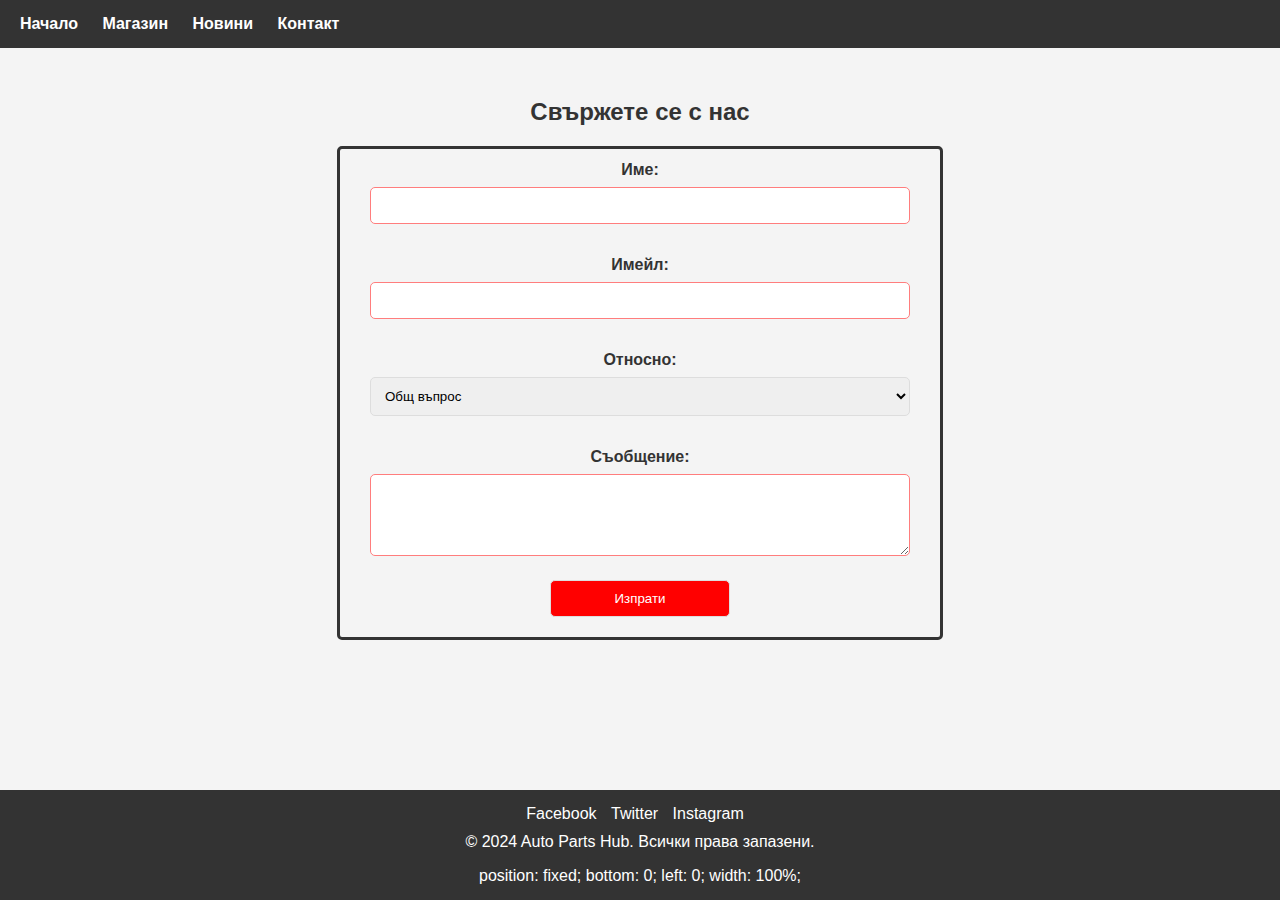
==== contact.html @ 9be319b0 "Add files via upload" ====
<!DOCTYPE html>
<html lang="bg">

<head>
    <meta charset="UTF-8">
    <meta name="viewport" content="width=device-width, initial-scale=1.0">
    <meta name="description" content="Вашият източник за авточасти">
    <meta name="keywords" content="авточасти, аксесоари за автомобили, автомобилни компоненти">
    <meta name="author" content="Вашето Име">

    <title>Auto Parts Hub - Контакт</title>

    <link rel="stylesheet" href="style.css">
    <style>
        nav ul li:first-child {
            margin-left: 20px; 
        }
    </style>
</head>

<body>

    <header>
        <nav>
            <ul>
                <li><a href="index.html">Начало</a></li>
                <li><a href="products.html">Магазин</a></li>
                <li><a href="news.html">Новини</a></li>
                <li><a href="contact.html">Контакт</a></li>
            </ul>
        </nav>
    </header>

    <section id="contact" class="section">
        <h2>Свържете се с нас</h2>
        <form action="submit_form.php" method="post">
         
            <label for="name">Име:</label>
            <input type="text" id="name" name="name" required>

            <label for="email">Имейл:</label>
            <input type="email" id="email" name="email" required>

            <label for="subject">Относно:</label>
            <select id="subject" name="subject" required>
                <option value="general">Общ въпрос</option>
                <option value="order">Заявка</option>
                <option value="support">Техническа поддръжка</option>
                <option value="other">Друго</option>
            </select>

            <label for="description">Съобщение:</label>
            <textarea id="description" name="description" rows="4" required></textarea>

            <input type="submit" value="Изпрати">
        </form>
    </section>

    <footer>
        <ul>
            <li><a target="_blank" href="https://www.facebook.com/">Facebook</a></li>
            <li><a target="_blank" href="https://twitter.com/">Twitter</a></li>
            <li><a target="_blank" href="https://www.instagram.com/">Instagram</a></li>
        </ul>
        <p>&copy; 2024 Auto Parts Hub. Всички права запазени.</p>
        
            position: fixed;
            bottom: 0;
            left: 0;
            width: 100%;
          
    </footer>

</body>

</html>
---- style.css ----
html {
    scroll-behavior: smooth;
}
body {
    font-family: 'Arial', sans-serif;
    font-size: 16px;
    color: #333;
    background-color: #f4f4f4;
    margin: 0;
}
.headerr{
display: flex;
justify-content: center;
}

header {
    background-color: #333;
    padding: 15px 0;
}

nav ul {
    list-style-type: none;
    margin: 0;
    padding: 0;
}

nav li {
    display: inline;
    margin-right: 20px;
}

nav a {
    text-decoration: none;
    color: #fff;
    font-weight: bold;
}

#hero {
    position: relative;
    text-align: center;
    color: #fff;
    padding: 100px 0;
}

.hero-background {
    position: absolute;
    top: 0;
    left: 0;
    width: 100%;
    height: 100%;
    background-image: url('indexPhoto.jpeg');

    background-size: cover;
    background-position: center;
    filter: brightness(0.5);
   
}

.hero-content {
    position: relative;
    z-index: 1;
}

h1 {
    font-size: 36px;
    margin-bottom: 20px;
}

#hero p {
    font-size: 18px;
    margin-bottom: 30px;
}

.cta-button {
    display: inline-block;
    padding: 10px 20px;
    background-color: #fff;
    color: #e31414;
    text-decoration: none;
    font-weight: bold;
    border-radius: 5px;
}

.section {
    width: 80%;
    margin: 0 auto;
    padding: 30px 0;
}

#organization {
    background-color: #f4f4f4;
    text-align: center;
}

#organization h2 {
    color: #333;
}

.history,
.achievements,
.partners,
.clients {
    margin-bottom: 30px;
    border-bottom: 1px solid #ddd;
    padding-bottom: 20px;
}

.partners {
    text-align: center;
}

.partner-logos {
    display: flex;
    justify-content: space-around;
    align-items: center;
    margin-top: 20px;
}

.partner-logos img {
    width: 250px;
    height: auto;
    margin: 0 10px;
}

#discount-products {
  
    background-color: #f4f4f4;
    padding: 50px 0;
    display: flex;
    flex-direction: column;
    align-items: center;
    width: 100%;
}

.product-container {
   
    background-color: #dfdddd;
    width: 100%;
    display: flex;
    flex-direction: row;
    justify-content: space-around;
    align-items: space-between;
}

.product {
    text-align: center;
    width: 60%;
    margin-bottom: 10px;
    transition: transform 0.3s ease-in-out;
}

.product:hover {
    transform: scale(1.08);
    background-color: #ffffff;
}

.product img {
    max-width: 100%;
    max-height: 150px;
  
    
    width: auto;
    height: auto;
}

.product h3 {
    margin: 10px 0;
}

.original-price,
.discounted-price {
    font-size: 16px;
    margin: 5px 0;
}

.achievement-list {
    list-style-type: none;
    padding: 0;
}

.achievement-list li {
    margin-bottom: 8px;
    
}

.award-year {
    font-weight: bold;
    margin-right: 5px;
}

#regular-products h2 {
    text-align: center;

}
#regular-products{
    width: 100%;
}


.product {
    text-align: center;
    width: 30%;
    
    margin: 10px;
    transition: transform 0.3s ease-in-out;
}
#regProductsContainer{
    display: flex;
    flex-wrap: wrap;
    align-items: center;
    justify-content: center;
}


#contact {
    text-align: center;
    background-color: #f4f4f4;
    padding: 30px 0;
}

#contact h2 {
    color: #333;
}

form {
    max-width: 600px;
    margin: 0 auto;
    height: 100%;
    border-style: solid;
    border-radius: 5px;
    box-shadow: #333;
}

label {
    margin-top: 2%;
    display: block;
    margin-bottom: 8px;
    color: #333;
    font-weight: bold;
}

input,
select,
textarea {
    width: 90%;
    padding: 10px;
    margin-bottom: 20px;
    border: 1px solid #ddd;
    border-radius: 5px;
    box-sizing: border-box;
}

textarea {
    resize: vertical;
 
}

input[type="submit"] {
    background-color: #ff0000;
    color: #fff;
    cursor: pointer;
    width: 30%;
}

input[type="submit"]:hover {
    background-color: #b30000;
}


input:invalid,
select:invalid,
textarea:invalid {
    border-color: #ff7d7d;
}




#hero2 {
    background-image: url('newsPhotos/1.avif');
    
    background-size: cover;
    background-position: center;
    color: #fff;
    text-align: center;
    padding: 100px 0;
}
#hero3 {
    background-image: url('h3.webp');

    background-size: cover;
    background-position: bottom center;
    color: #fff;
    text-align: center;
    padding: 100px 0;
}
#news {
    display: flex;
    flex-wrap: wrap;
    justify-content: space-around;
}

.news-item {
    width: 45%;
    margin-bottom: 20px;
    overflow: hidden;
    border: 1px solid #ddd;
    transition: background-color 0.3s ease-in-out;
}

.news-item:hover {
    background-color: #f64f4f;
}

.news-item img {
    max-width: 100%;
    height: auto;
}

.news-details {
    padding: 20px;
}

.news-details h2 {
    font-size: 20px;
    margin-bottom: 10px;
}

.publish-date {
    font-style: italic;
    color: #777;
    margin-bottom: 10px;
}

.news-section {
    display: flex;
    flex-wrap: wrap;
    justify-content: space-around;
}

.news-item {
    width: 45%;
    margin-bottom: 20px;
}

@media screen and (max-width: 768px) {
    .news-item {
        width: 100%;
    }
}


@media (max-width: 768px) {
    .product {
        width: 100%;
    }
         #discount-products .product-container {
             flex-direction: column;
             align-items: center;
         }
    
         #discount-products .product {
             width: 100%;
         }
                 .partner-logos {
                     flex-direction: column;
                     align-items: center;
                 }
        
                 .partner-logos img {
                     margin: 10px 0;
                 }
}

footer {
    background-color: #333;
    color: #fff;
    padding: 15px 0;
    text-align: center;
    
        position: fixed;
        bottom: 0;
        left: 0;
        width: 100%;
      
    
}

footer ul {
    list-style-type: none;
    margin: 0;
    padding: 0;
}

footer li {
    display: inline;
    margin-right: 10px;
}

footer a {
    text-decoration: none;
    color: #fff;
}

footer p {
    margin-top: 10px;
}
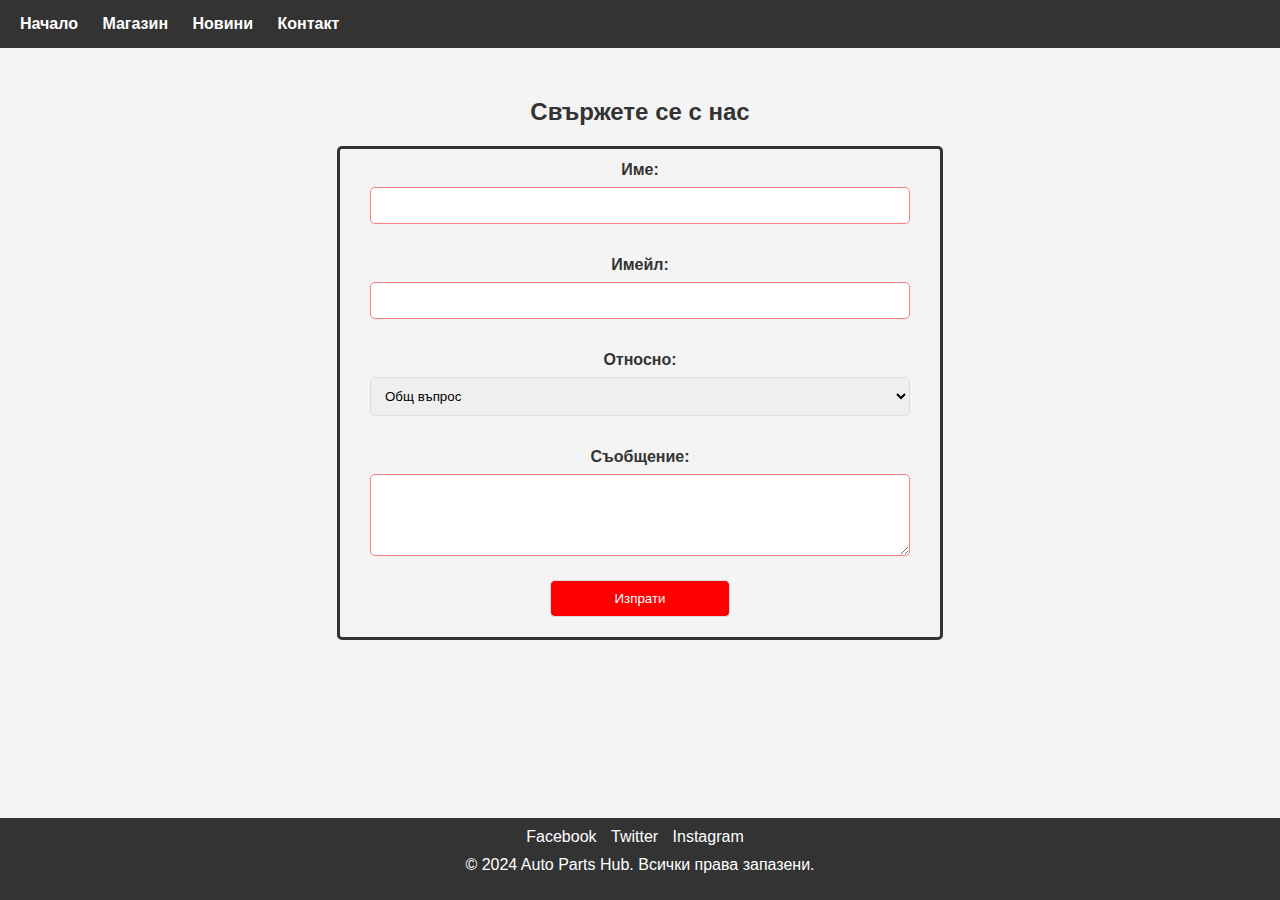
==== commit b282c666: "Add files via upload" ====
--- a/contact.html
+++ b/contact.html
@@ -64,11 +64,6 @@
         </ul>
         <p>&copy; 2024 Auto Parts Hub. Всички права запазени.</p>
         
-            position: fixed;
-            bottom: 0;
-            left: 0;
-            width: 100%;
-          
     </footer>
 
 </body>
--- a/style.css
+++ b/style.css
@@ -375,7 +375,7 @@
 footer {
     background-color: #333;
     color: #fff;
-    padding: 15px 0;
+    padding: 10px 0;
     text-align: center;
     
         position: fixed;
